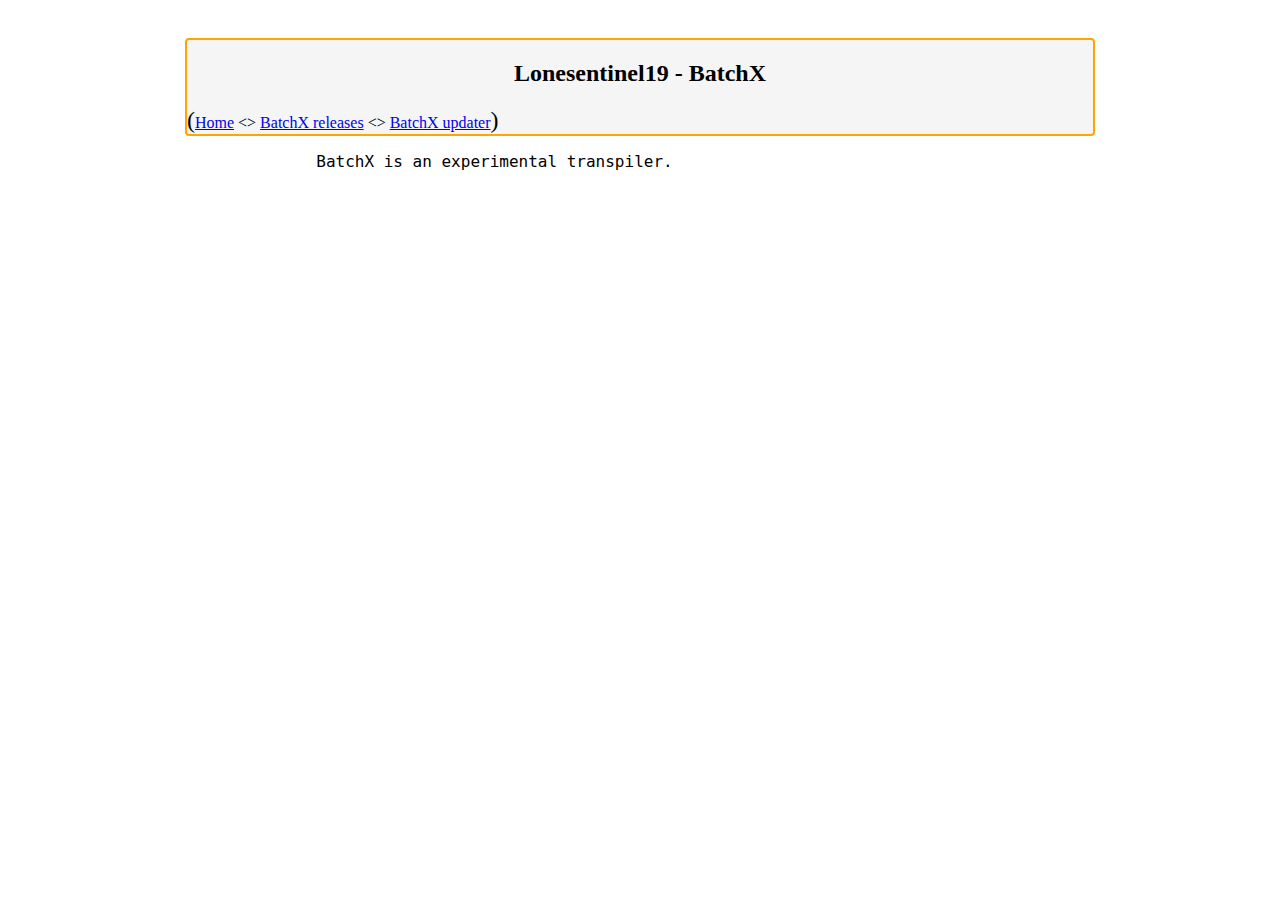
==== batchx/index.html @ a991ad26 "update and expand website, include releases folder" ====
<!DOCTYPE HTML>
<html>
	<head>
	<title>LoneSentinel19 - BatchX</title>
	<link rel="stylesheet" href="../incl/style.css"/>
	</head>
	<body>
		<div id="container">
			<h2 class="centered">Lonesentinel19 - BatchX</h2>
				<span class="large">(</span><a href="../index.html">Home</a> <>
				<a href="../releases">BatchX releases</a> <> 
				<a href="../updater.html">BatchX updater</a><span class="large">)</span>
			</span></div>
			<p id="text">
				<pre>
				BatchX is an experimental transpiler.
				</pre>
			</p>
		</div>
	</body>
</html>
---- incl/style.css ----
body {
	font-family: century;
	font-size: 12pt;
	}
.centered {
	text-align: center;
	}
#container {
	margin-top: 3%;
	margin-right: 14%;
	margin-left: 14%;
	background-color: whitesmoke;
	display: block;
	border: 2px solid orange;	
	border-radius: 4px;
	}
.large { 
	font-size: 18pt;
	}
p {
	padding-left: 6px;
	padding-right: 6px;
	}
#warning {
	background-color: yellow;
	display: block;
	}
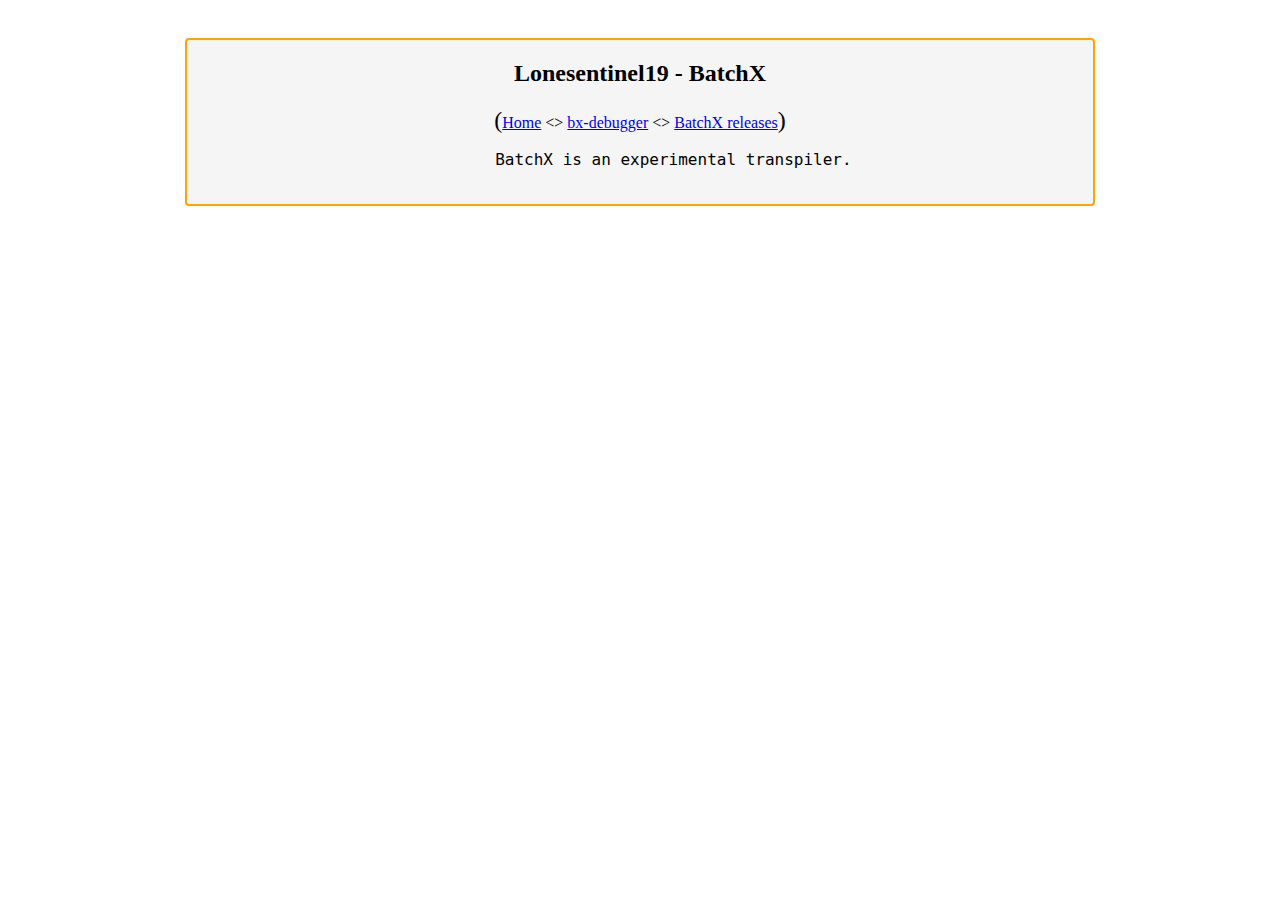
==== commit 625cc567: "include important updates, bx-debugger, disable prompt" ====
--- a/batchx/index.html
+++ b/batchx/index.html
@@ -7,10 +7,12 @@
 	<body>
 		<div id="container">
 			<h2 class="centered">Lonesentinel19 - BatchX</h2>
-				<span class="large">(</span><a href="../index.html">Home</a> <>
-				<a href="../releases">BatchX releases</a> <> 
-				<a href="../updater.html">BatchX updater</a><span class="large">)</span>
-			</span></div>
+			<div id="links" class="centered">
+					<span class="large">(</span><a href="../index.html">Home</a> <>
+					<a href="../bx-debugger">bx-debugger</a> <>
+					<a href="../releases">BatchX releases</a><span class="large">)</span>
+				</span>
+			</div>
 			<p id="text">
 				<pre>
 				BatchX is an experimental transpiler.
@@ -18,4 +20,4 @@
 			</p>
 		</div>
 	</body>
-</html>+</html>
--- a/incl/style.css
+++ b/incl/style.css
@@ -1,5 +1,5 @@
 body {
-	font-family: century;
+	font-family: 'Segoe UI';
 	font-size: 12pt;
 	}
 .centered {
@@ -11,10 +11,10 @@
 	margin-left: 14%;
 	background-color: whitesmoke;
 	display: block;
-	border: 2px solid orange;	
+	border: 2px solid orange;
 	border-radius: 4px;
 	}
-.large { 
+.large {
 	font-size: 18pt;
 	}
 p {
@@ -25,4 +25,8 @@
 	background-color: yellow;
 	display: block;
 	}
-	+#releaseinfo {
+	padding-left: 6px;
+	padding-right: 6px;
+	display: block;
+}
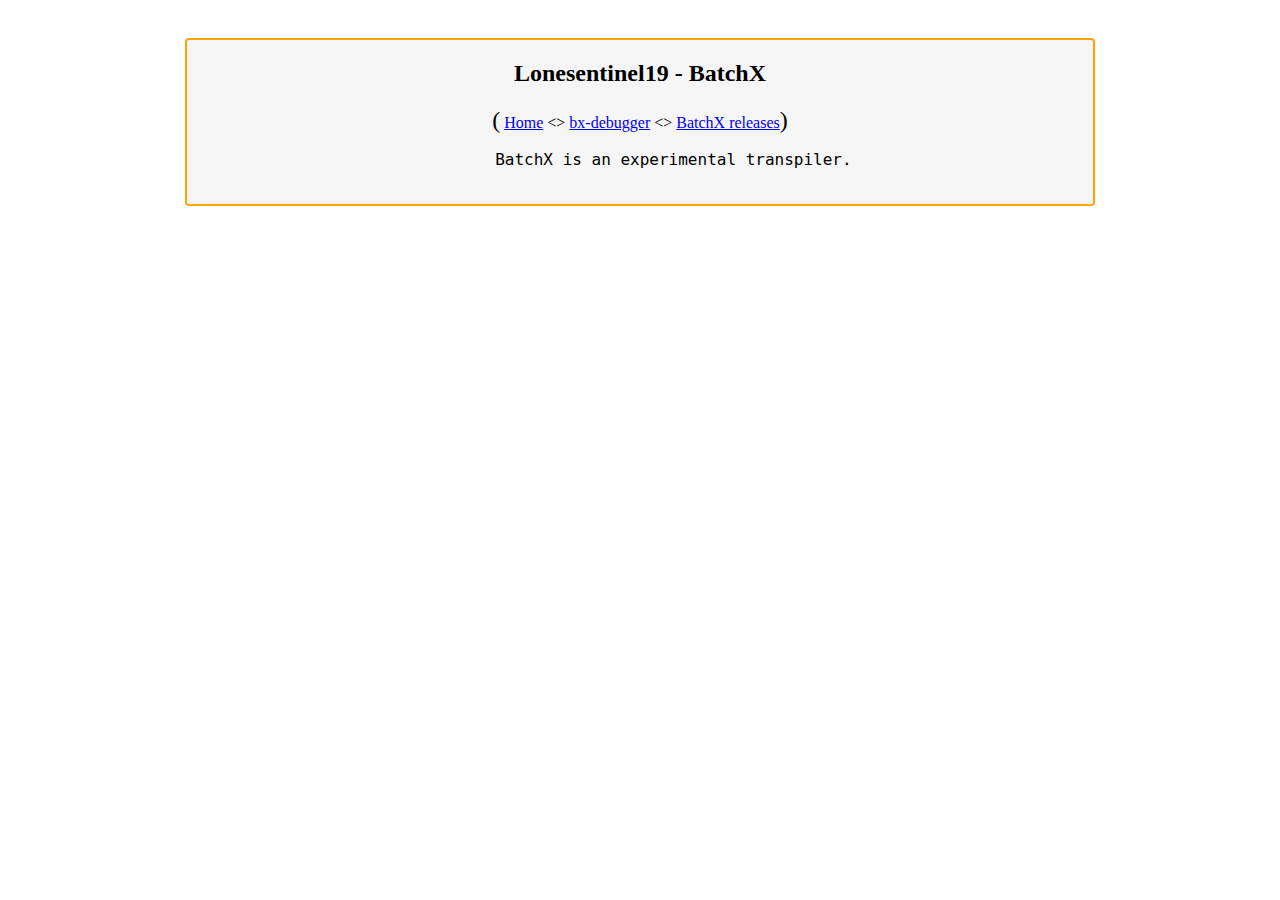
==== commit 6257d3b3: "update" ====
--- a/batchx/index.html
+++ b/batchx/index.html
@@ -8,7 +8,8 @@
 		<div id="container">
 			<h2 class="centered">Lonesentinel19 - BatchX</h2>
 			<div id="links" class="centered">
-					<span class="large">(</span><a href="../index.html">Home</a> <>
+					<span class="large">(</span>
+					<a href="http://lonesentinel19.github.io">Home</a> <>
 					<a href="../bx-debugger">bx-debugger</a> <>
 					<a href="../releases">BatchX releases</a><span class="large">)</span>
 				</span>
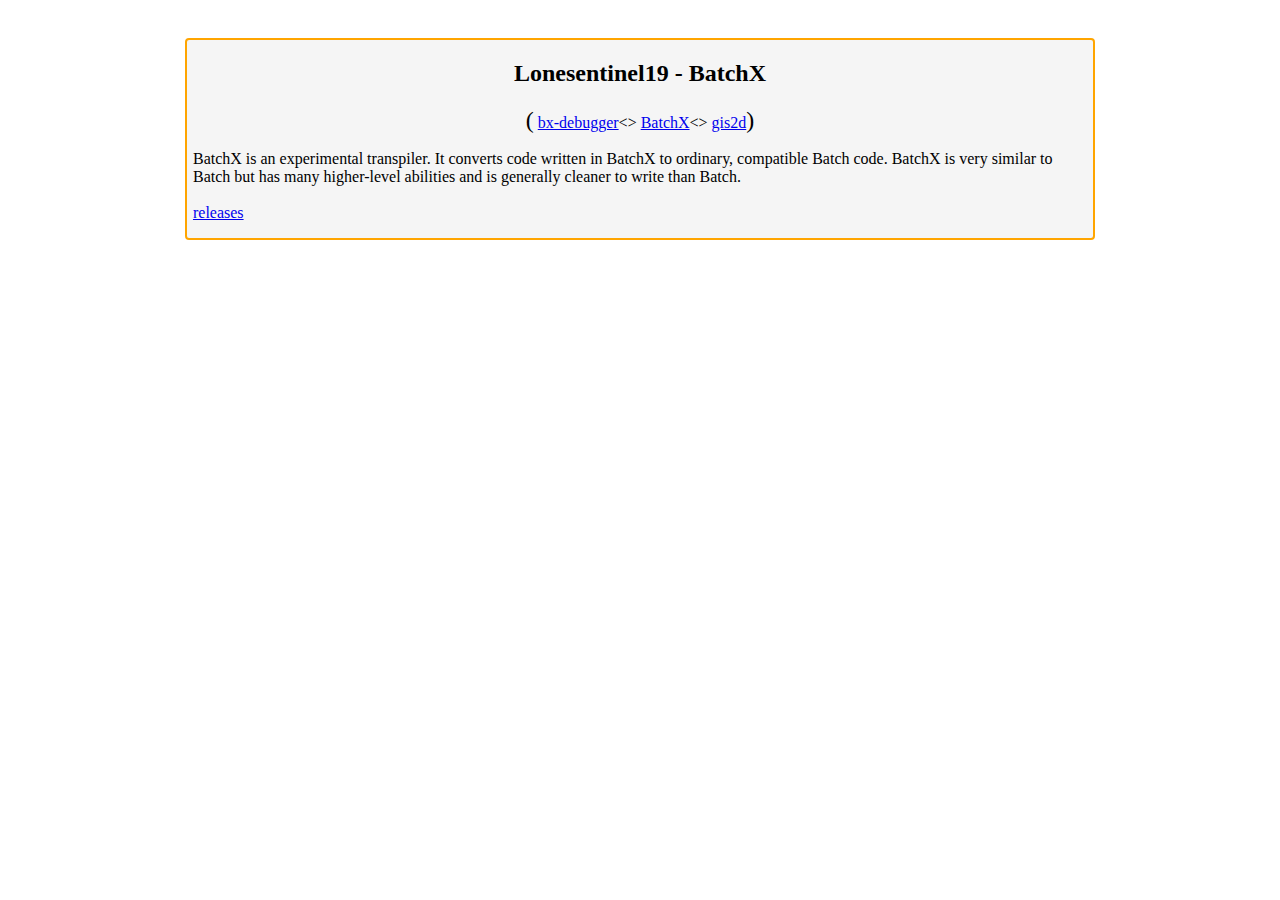
==== commit 31a93022: "Merge remote-tracking branch 'origin/master'" ====
--- a/batchx/index.html
+++ b/batchx/index.html
@@ -1,8 +1,10 @@
 <!DOCTYPE HTML>
 <html>
 	<head>
-	<title>LoneSentinel19 - BatchX</title>
-	<link rel="stylesheet" href="../incl/style.css"/>
+		<title>LoneSentinel19 - BatchX</title>
+		<link rel="stylesheet" href="../incl/style.css"/>
+		<script src="http://ajax.googleapis.com/ajax/libs/jquery/2.1.4/jquery.min.js" type="application/javascript"></script>
+		<script src="../incl/html.js" type="application/javascript"></script>
 	</head>
 	<body>
 		<div id="container">
@@ -15,9 +17,9 @@
 				</span>
 			</div>
 			<p id="text">
-				<pre>
-				BatchX is an experimental transpiler.
-				</pre>
+				BatchX is an experimental transpiler. It converts code written in BatchX to ordinary, compatible Batch code. BatchX
+				is very similar to Batch but has many higher-level abilities and is generally cleaner to write than Batch.<br/><br/>
+				<a href="../releases">releases</a>
 			</p>
 		</div>
 	</body>
